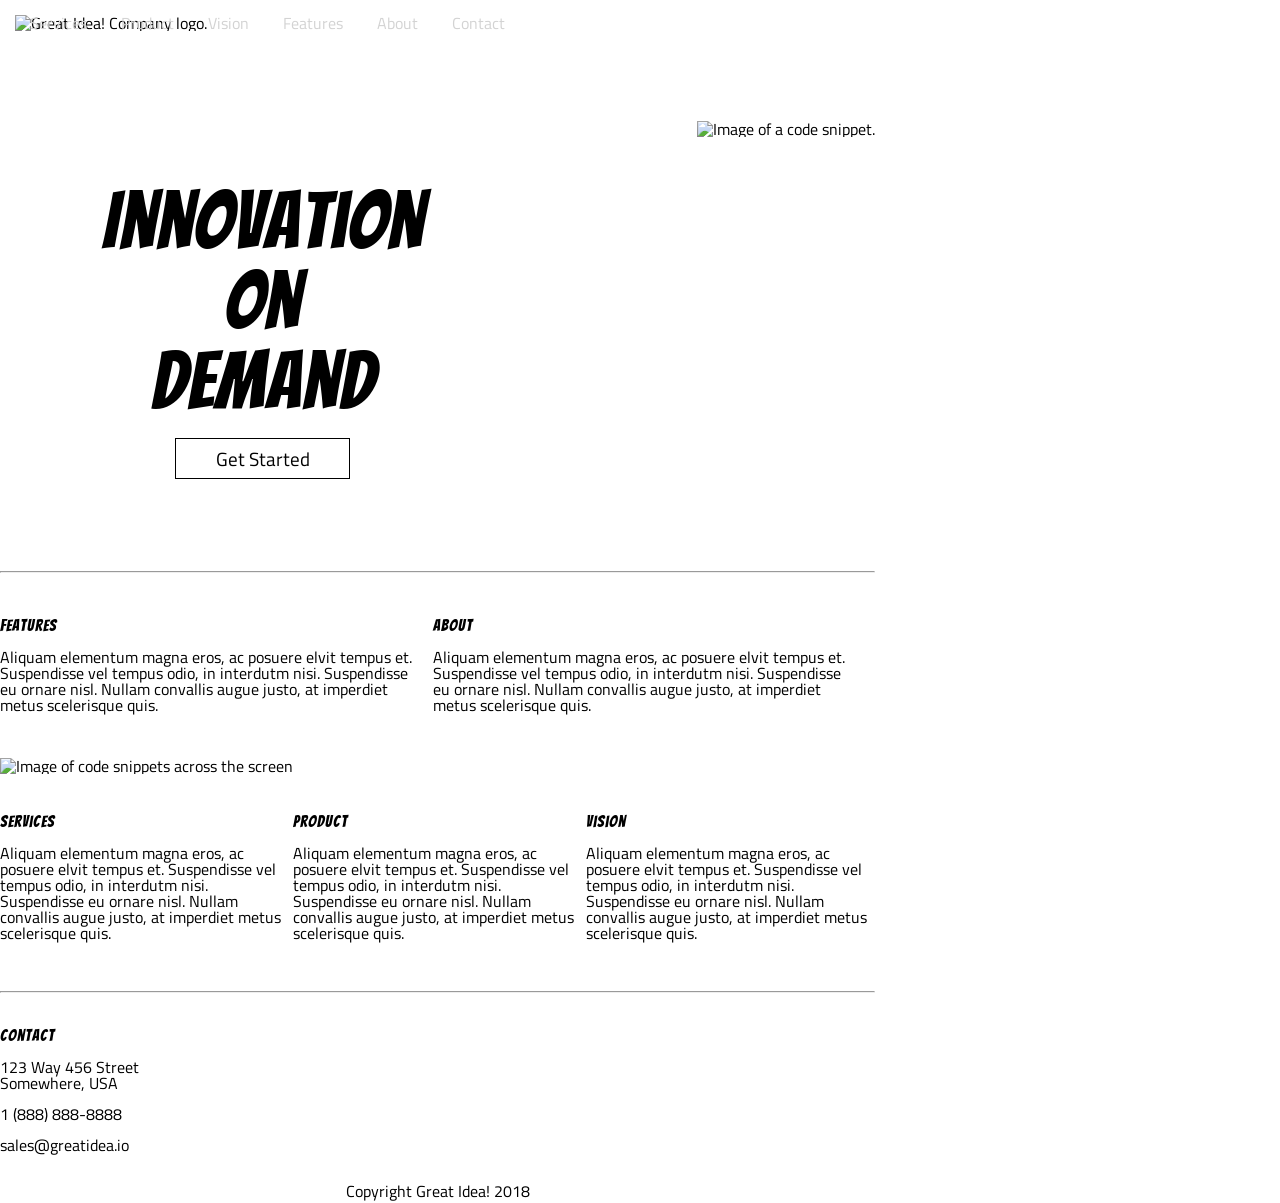
==== great-idea-website/index.html @ 52fa7d41 "Add files via upload" ====
<!doctype html>

<html lang="en">
  <head>
    <meta charset="utf-8">

    <title>Great Idea!</title>

    <link href="https://fonts.googleapis.com/css?family=Bangers|Titillium+Web" rel="stylesheet">
    <link rel="stylesheet" href="css/index.css">

    <!--[if lt IE 9]>
      <script src="https://cdnjs.cloudflare.com/ajax/libs/html5shiv/3.7.3/html5shiv.js"></script>
    <![endif]-->
  </head>

  <body>
    <div class="container">
      <div class="top-nav"> 
        <nav> 
          <a href='#'>Services</a>
          <a href='#'>Product</a> 
          <a href='#'>Vision</a> 
          <a href='#'>Features</a> 
          <a href='#'>About</a> 
          <a href='#'>Contact</a> 
        </nav>
        <img class="logo" src="img/logo.png" alt="Great Idea! Company logo.">
      </div>
      <section class='banner'> 
        <div class="center"> 
          <div class="banner-text"> 
            <h1>Innovation
            On<br>
            Demand</h1>

            <p>Get Started</p>
          </div>
        </div>
        <div class="banner-img"> 
          <img src="img/header-img.png" alt="Image of a code snippet.">
        </div>
      </section>
      <hr>
      <section class="content-row top-row">
        <div class="content-block top-block">
        <h3>Features</h3> 

        <p>Aliquam elementum magna eros, ac posuere elvit tempus et. Suspendisse vel tempus odio, in interdutm nisi. Suspendisse eu ornare nisl. Nullam convallis augue justo, at imperdiet metus scelerisque quis.</p>
        </div>

        <div class="content-block top-block">
        <h3>About</h3>
        <p>Aliquam elementum magna eros, ac posuere elvit tempus et. Suspendisse vel tempus odio, in interdutm nisi. Suspendisse eu ornare nisl. Nullam convallis augue justo, at imperdiet metus scelerisque quis.</p>
        </div>
      </section>

      <img class="middle-img" src="img/mid-page-accent.jpg" alt="Image of code snippets across the screen">

      <section class="content-row bottom-row">
        <div class="content-block bottom-block"> 
          <h3>Services</h3> 
          <p>Aliquam elementum magna eros, ac posuere elvit tempus et. Suspendisse vel tempus odio, in interdutm nisi. Suspendisse eu ornare nisl. Nullam convallis augue justo, at imperdiet metus scelerisque quis.</p>
        </div>
        <div class="content-block bottom-block"> 
          <h3>Product</h3> 
          <p>Aliquam elementum magna eros, ac posuere elvit tempus et. Suspendisse vel tempus odio, in interdutm nisi. Suspendisse eu ornare nisl. Nullam convallis augue justo, at imperdiet metus scelerisque quis.</p>
        </div>
        <div class="content-block bottom-block"> 
          <h3>Vision</h3> 
          <p>Aliquam elementum magna eros, ac posuere elvit tempus et. Suspendisse vel tempus odio, in interdutm nisi. Suspendisse eu ornare nisl. Nullam convallis augue justo, at imperdiet metus scelerisque quis.</p>
        </div>
      </section>
      <hr>
      <footer>
        <div class="contact">
          <h2>Contact</h2> 
          <p>123 Way 456 Street
          Somewhere, USA</p>

          <p>1 (888) 888-8888</p> 

          <p>sales@greatidea.io</p> 
        </div>
        <p class='copyright'>Copyright Great Idea! 2018</p>
      </footer>
    </div>

  </body>
</html>
---- great-idea-website/css/index.css ----
/* http://meyerweb.com/eric/tools/css/reset/ 
   v2.0 | 20110126
   License: none (public domain)
*/

html, body, div, span, applet, object, iframe,
h1, h2, h3, h4, h5, h6, p, blockquote, pre,
a, abbr, acronym, address, big, cite, code,
del, dfn, em, img, ins, kbd, q, s, samp,
small, strike, strong, sub, sup, tt, var,
b, u, i, center,
dl, dt, dd, ol, ul, li,
fieldset, form, label, legend,
table, caption, tbody, tfoot, thead, tr, th, td,
article, aside, canvas, details, embed, 
figure, figcaption, footer, header, hgroup, 
menu, nav, output, ruby, section, summary,
time, mark, audio, video {
	margin: 0;
	padding: 0;
	border: 0;
	font-size: 100%;
	font: inherit;
	vertical-align: baseline;
}
/* HTML5 display-role reset for older browsers */
article, aside, details, figcaption, figure, 
footer, header, hgroup, menu, nav, section {
	display: block;
}
body {
	line-height: 1;
}
ol, ul {
	list-style: none;
}
blockquote, q {
	quotes: none;
}
blockquote:before, blockquote:after,
q:before, q:after {
	content: '';
	content: none;
}
table {
	border-collapse: collapse;
	border-spacing: 0;
}

/* Set every element's box-sizing to border-box */
* {
    box-sizing: border-box;
}

html, body {
    height: 100%;
    font-family: 'Titillium Web', sans-serif;
}

h1, h2, h3, h4, h5 {
    font-family: 'Bangers', cursive;
    letter-spacing: 1px;
    margin-bottom: 15px;
}

/* Your code starts here! */

/* general */
.container {
	width: 875px;
}
.content-row {
	margin: 20px 0px;
}
.content-block {
	box-sizing: border-box;
	display: inline-block;
	padding: 10px 0px;
}
.top-block {
	width: 49%;
}
.bottom-block {
	width: 33%;
}
hr {
	margin: 25px 0px;
}
h2, h3 {
	margin-top: 10px;
}
p {
	margin: 15px 0px;
}

/* pieces */

/* Nav */
div.top-nav {
	margin: 15px;
	position: relative;
}
.top-nav nav {
	display: inline-block;
	position: fixed;
	z-index: 500;
}
.top-nav nav a {
	padding: 15px;
	text-decoration: none;
	color: lightgrey;
}
.logo {
	position: relative;
	text-align: right;
}

/* Banner */
section.banner {
	margin: 70px 0px 70px 0px;
	height: 400px;
	position: relative;
}
.banner div.center {
	width: 60%;
	text-align: center;
}
.banner .banner-text {
	display: inline-block;
	width: 350px;
	text-align: center;
	padding: 80px 0px;
}
.banner .banner-text h1 {
	font-size: 5rem;
}
.banner .banner-text p {
	box-sizing: border-box;
	font-size: 1.2rem;
	border: 1px solid black;
	width: 50%;
	text-align: center;
	display: inline-block;
	margin: 2px;
	padding: 10px;
}
.banner .banner-img {
	position: absolute;
	display: inline-block;
	right: 0px;
	top: 20px;
	/* float: right; */
}

/* main section */

/* footer */
footer {
	margin: 20px 0px;
}
footer .contact {
	display: inline-block;
	width: 20%;
}
footer p.copyright {
	text-align: center;
}
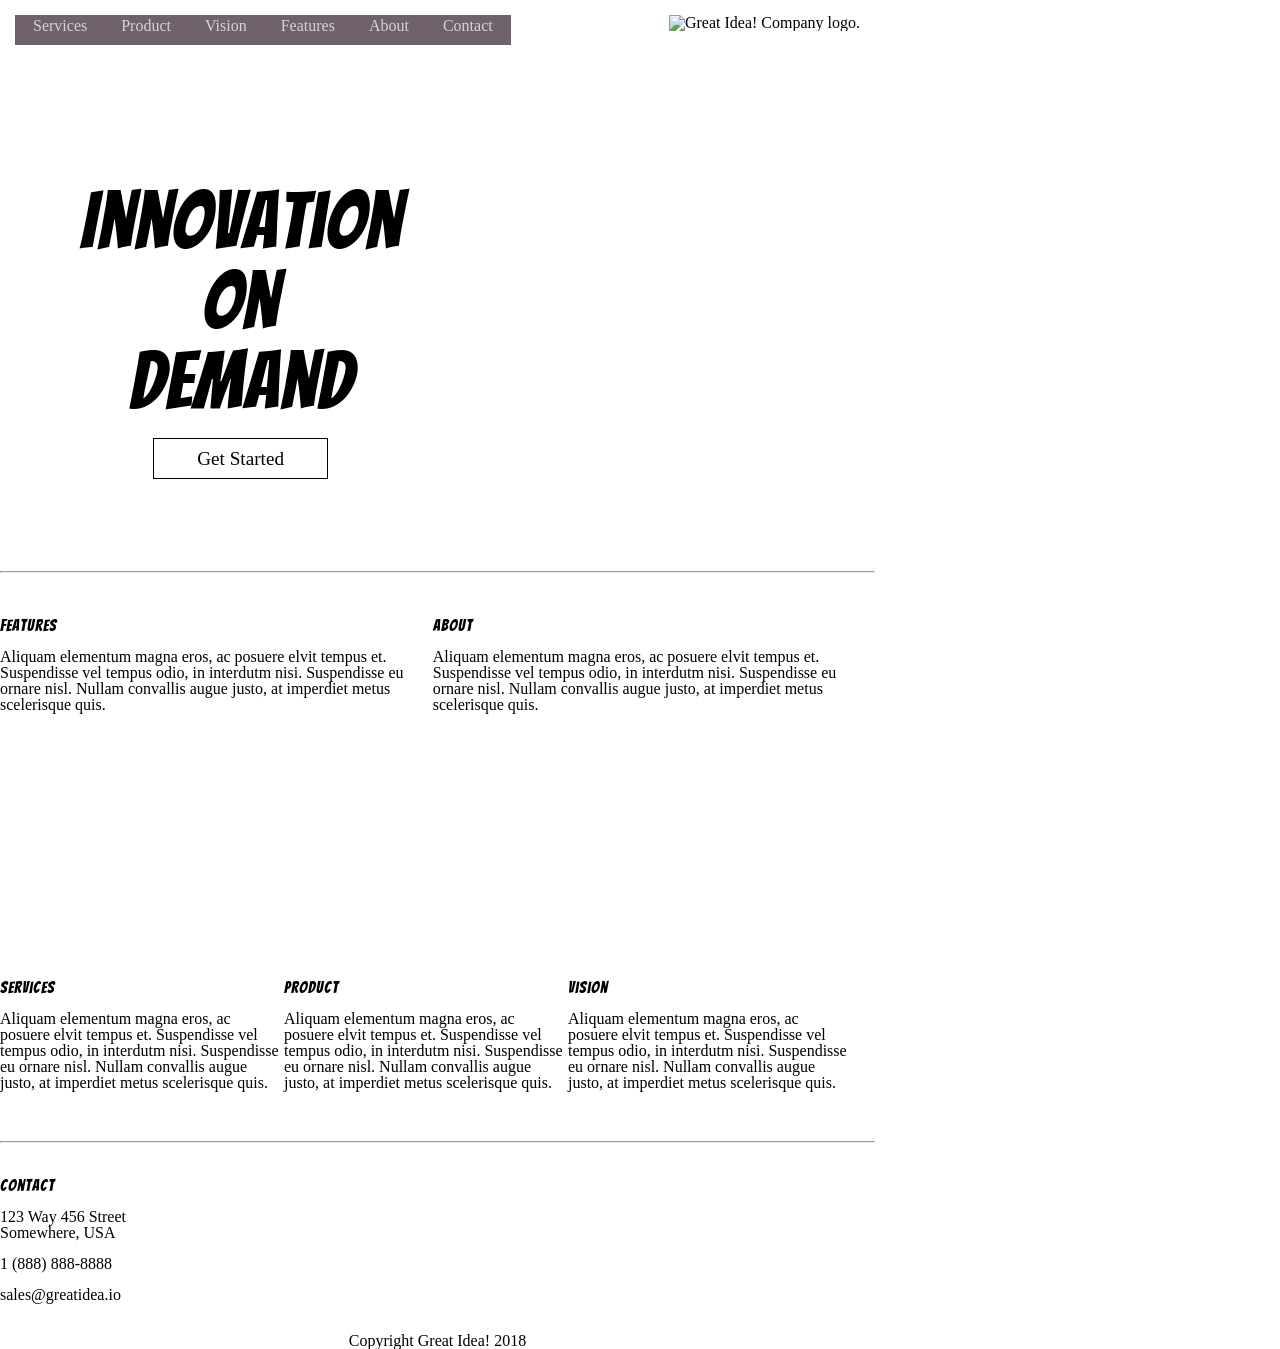
==== commit aea2b0c6: "Add files via upload" ====
--- a/great-idea-website/index.html
+++ b/great-idea-website/index.html
@@ -25,7 +25,9 @@
           <a href='#'>About</a> 
           <a href='#'>Contact</a> 
         </nav>
+        <div class="right-align"> 
         <img class="logo" src="img/logo.png" alt="Great Idea! Company logo.">
+        </div>
       </div>
       <section class='banner'> 
         <div class="center"> 
@@ -38,7 +40,7 @@
           </div>
         </div>
         <div class="banner-img"> 
-          <img src="img/header-img.png" alt="Image of a code snippet.">
+          <!-- <img src="img/header-img.png" alt="Image of a code snippet."> -->
         </div>
       </section>
       <hr>
@@ -54,8 +56,9 @@
         <p>Aliquam elementum magna eros, ac posuere elvit tempus et. Suspendisse vel tempus odio, in interdutm nisi. Suspendisse eu ornare nisl. Nullam convallis augue justo, at imperdiet metus scelerisque quis.</p>
         </div>
       </section>
-
-      <img class="middle-img" src="img/mid-page-accent.jpg" alt="Image of code snippets across the screen">
+      <div class="mid-page-accent-image">
+        <!-- <img class="middle-img" src="img/mid-page-accent.jpg" alt="Image of code snippets across the screen"> -->
+      </div>
 
       <section class="content-row bottom-row">
         <div class="content-block bottom-block"> 
--- a/great-idea-website/css/index.css
+++ b/great-idea-website/css/index.css
@@ -54,7 +54,7 @@
 
 html, body {
     height: 100%;
-    font-family: 'Titillium Web', sans-serif;
+    /* font-family: 'Titillium Web', sans-serif; */
 }
 
 h1, h2, h3, h4, h5 {
@@ -64,6 +64,12 @@
 }
 
 /* Your code starts here! */
+
+@import url('https://fonts.googleapis.com/css?family=Big+Shoulders+Text&display=swap');
+
+body, p {
+	font-family: 'Big Shoulders Text', cursive;
+}
 
 /* general */
 .container {
@@ -81,7 +87,7 @@
 	width: 49%;
 }
 .bottom-block {
-	width: 33%;
+	width: 32%;
 }
 hr {
 	margin: 25px 0px;
@@ -101,18 +107,33 @@
 	position: relative;
 }
 .top-nav nav {
+	background: #6f626d;
 	display: inline-block;
 	position: fixed;
 	z-index: 500;
+	text-align: left;
+	height: 30px;
+	padding: 3px;
 }
 .top-nav nav a {
 	padding: 15px;
 	text-decoration: none;
 	color: lightgrey;
+	position: relative;
+}
+.top-nav nav a:hover {
+	top: -3px;
+}
+.top-nav nav a:active {
+	top: 3px;
+	left: 1px;
+}
+
+.right-align {
+	text-align: right;
 }
 .logo {
 	position: relative;
-	text-align: right;
 }
 
 /* Banner */
@@ -122,7 +143,7 @@
 	position: relative;
 }
 .banner div.center {
-	width: 60%;
+	width: 55%;
 	text-align: center;
 }
 .banner .banner-text {
@@ -149,10 +170,18 @@
 	display: inline-block;
 	right: 0px;
 	top: 20px;
+	height: 380px;
+	width: 380px;
+	background-image: url('../img/header-img.png');
 	/* float: right; */
 }
 
 /* main section */
+
+.mid-page-accent-image {
+	height: 182px;
+	background-image: url('../img/mid-page-accent.jpg');
+}
 
 /* footer */
 footer {
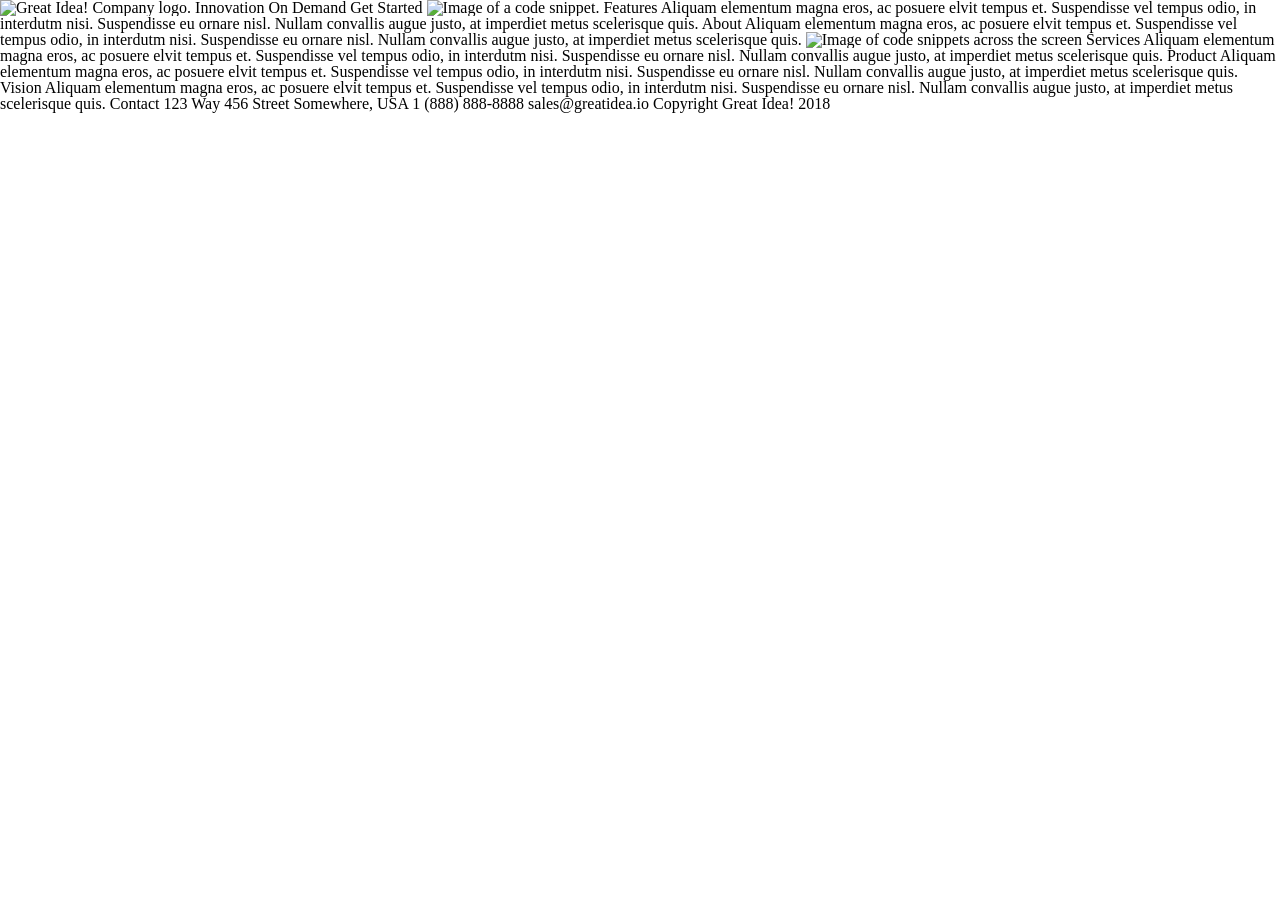
==== commit cca4604c: "Updated with comment" ====
--- a/great-idea-website/index.html
+++ b/great-idea-website/index.html
@@ -1,93 +1,63 @@
-<!doctype html>
-
-<html lang="en">
-  <head>
-    <meta charset="utf-8">
-
-    <title>Great Idea!</title>
-
-    <link href="https://fonts.googleapis.com/css?family=Bangers|Titillium+Web" rel="stylesheet">
-    <link rel="stylesheet" href="css/index.css">
-
-    <!--[if lt IE 9]>
-      <script src="https://cdnjs.cloudflare.com/ajax/libs/html5shiv/3.7.3/html5shiv.js"></script>
-    <![endif]-->
-  </head>
-
-  <body>
-    <div class="container">
-      <div class="top-nav"> 
-        <nav> 
-          <a href='#'>Services</a>
-          <a href='#'>Product</a> 
-          <a href='#'>Vision</a> 
-          <a href='#'>Features</a> 
-          <a href='#'>About</a> 
-          <a href='#'>Contact</a> 
-        </nav>
-        <div class="right-align"> 
-        <img class="logo" src="img/logo.png" alt="Great Idea! Company logo.">
-        </div>
-      </div>
-      <section class='banner'> 
-        <div class="center"> 
-          <div class="banner-text"> 
-            <h1>Innovation
-            On<br>
-            Demand</h1>
-
-            <p>Get Started</p>
-          </div>
-        </div>
-        <div class="banner-img"> 
-          <!-- <img src="img/header-img.png" alt="Image of a code snippet."> -->
-        </div>
-      </section>
-      <hr>
-      <section class="content-row top-row">
-        <div class="content-block top-block">
-        <h3>Features</h3> 
-
-        <p>Aliquam elementum magna eros, ac posuere elvit tempus et. Suspendisse vel tempus odio, in interdutm nisi. Suspendisse eu ornare nisl. Nullam convallis augue justo, at imperdiet metus scelerisque quis.</p>
-        </div>
-
-        <div class="content-block top-block">
-        <h3>About</h3>
-        <p>Aliquam elementum magna eros, ac posuere elvit tempus et. Suspendisse vel tempus odio, in interdutm nisi. Suspendisse eu ornare nisl. Nullam convallis augue justo, at imperdiet metus scelerisque quis.</p>
-        </div>
-      </section>
-      <div class="mid-page-accent-image">
-        <!-- <img class="middle-img" src="img/mid-page-accent.jpg" alt="Image of code snippets across the screen"> -->
-      </div>
-
-      <section class="content-row bottom-row">
-        <div class="content-block bottom-block"> 
-          <h3>Services</h3> 
-          <p>Aliquam elementum magna eros, ac posuere elvit tempus et. Suspendisse vel tempus odio, in interdutm nisi. Suspendisse eu ornare nisl. Nullam convallis augue justo, at imperdiet metus scelerisque quis.</p>
-        </div>
-        <div class="content-block bottom-block"> 
-          <h3>Product</h3> 
-          <p>Aliquam elementum magna eros, ac posuere elvit tempus et. Suspendisse vel tempus odio, in interdutm nisi. Suspendisse eu ornare nisl. Nullam convallis augue justo, at imperdiet metus scelerisque quis.</p>
-        </div>
-        <div class="content-block bottom-block"> 
-          <h3>Vision</h3> 
-          <p>Aliquam elementum magna eros, ac posuere elvit tempus et. Suspendisse vel tempus odio, in interdutm nisi. Suspendisse eu ornare nisl. Nullam convallis augue justo, at imperdiet metus scelerisque quis.</p>
-        </div>
-      </section>
-      <hr>
-      <footer>
-        <div class="contact">
-          <h2>Contact</h2> 
-          <p>123 Way 456 Street
-          Somewhere, USA</p>
-
-          <p>1 (888) 888-8888</p> 
-
-          <p>sales@greatidea.io</p> 
-        </div>
-        <p class='copyright'>Copyright Great Idea! 2018</p>
-      </footer>
-    </div>
-
-  </body>
+<!doctype html>
+
+<html lang="en">
+<head>
+  <meta charset="utf-8">
+
+  <title>Great Idea!</title>
+
+  <link href="https://fonts.googleapis.com/css?family=Bangers|Titillium+Web" rel="stylesheet">
+  <link rel="stylesheet" href="css/index.css">
+
+  <!--[if lt IE 9]>
+    <script src="https://cdnjs.cloudflare.com/ajax/libs/html5shiv/3.7.3/html5shiv.js"></script>
+  <![endif]-->
+</head>
+
+  <body>
+
+  <!-- Services
+  Product
+  Vision
+  Features
+  About
+  Contact -->
+
+  <img class="logo" src="img/logo.png" alt="Great Idea! Company logo.">
+  Innovation
+  On
+  Demand
+
+  Get Started
+
+  <img src="img/header-img.png" alt="Image of a code snippet.">
+
+  Features
+  Aliquam elementum magna eros, ac posuere elvit tempus et. Suspendisse vel tempus odio, in interdutm nisi. Suspendisse eu ornare nisl. Nullam convallis augue justo, at imperdiet metus scelerisque quis.
+
+
+  About
+  Aliquam elementum magna eros, ac posuere elvit tempus et. Suspendisse vel tempus odio, in interdutm nisi. Suspendisse eu ornare nisl. Nullam convallis augue justo, at imperdiet metus scelerisque quis.
+
+  <img class="middle-img" src="img/mid-page-accent.jpg" alt="Image of code snippets across the screen">
+  
+  Services
+  Aliquam elementum magna eros, ac posuere elvit tempus et. Suspendisse vel tempus odio, in interdutm nisi. Suspendisse eu ornare nisl. Nullam convallis augue justo, at imperdiet metus scelerisque quis.
+
+
+  Product
+  Aliquam elementum magna eros, ac posuere elvit tempus et. Suspendisse vel tempus odio, in interdutm nisi. Suspendisse eu ornare nisl. Nullam convallis augue justo, at imperdiet metus scelerisque quis.
+
+  Vision
+  Aliquam elementum magna eros, ac posuere elvit tempus et. Suspendisse vel tempus odio, in interdutm nisi. Suspendisse eu ornare nisl. Nullam convallis augue justo, at imperdiet metus scelerisque quis.
+
+  Contact
+  123 Way 456 Street
+  Somewhere, USA
+  1 (888) 888-8888
+  sales@greatidea.io
+
+  Copyright Great Idea! 2018
+  
+  </body>
 </html>
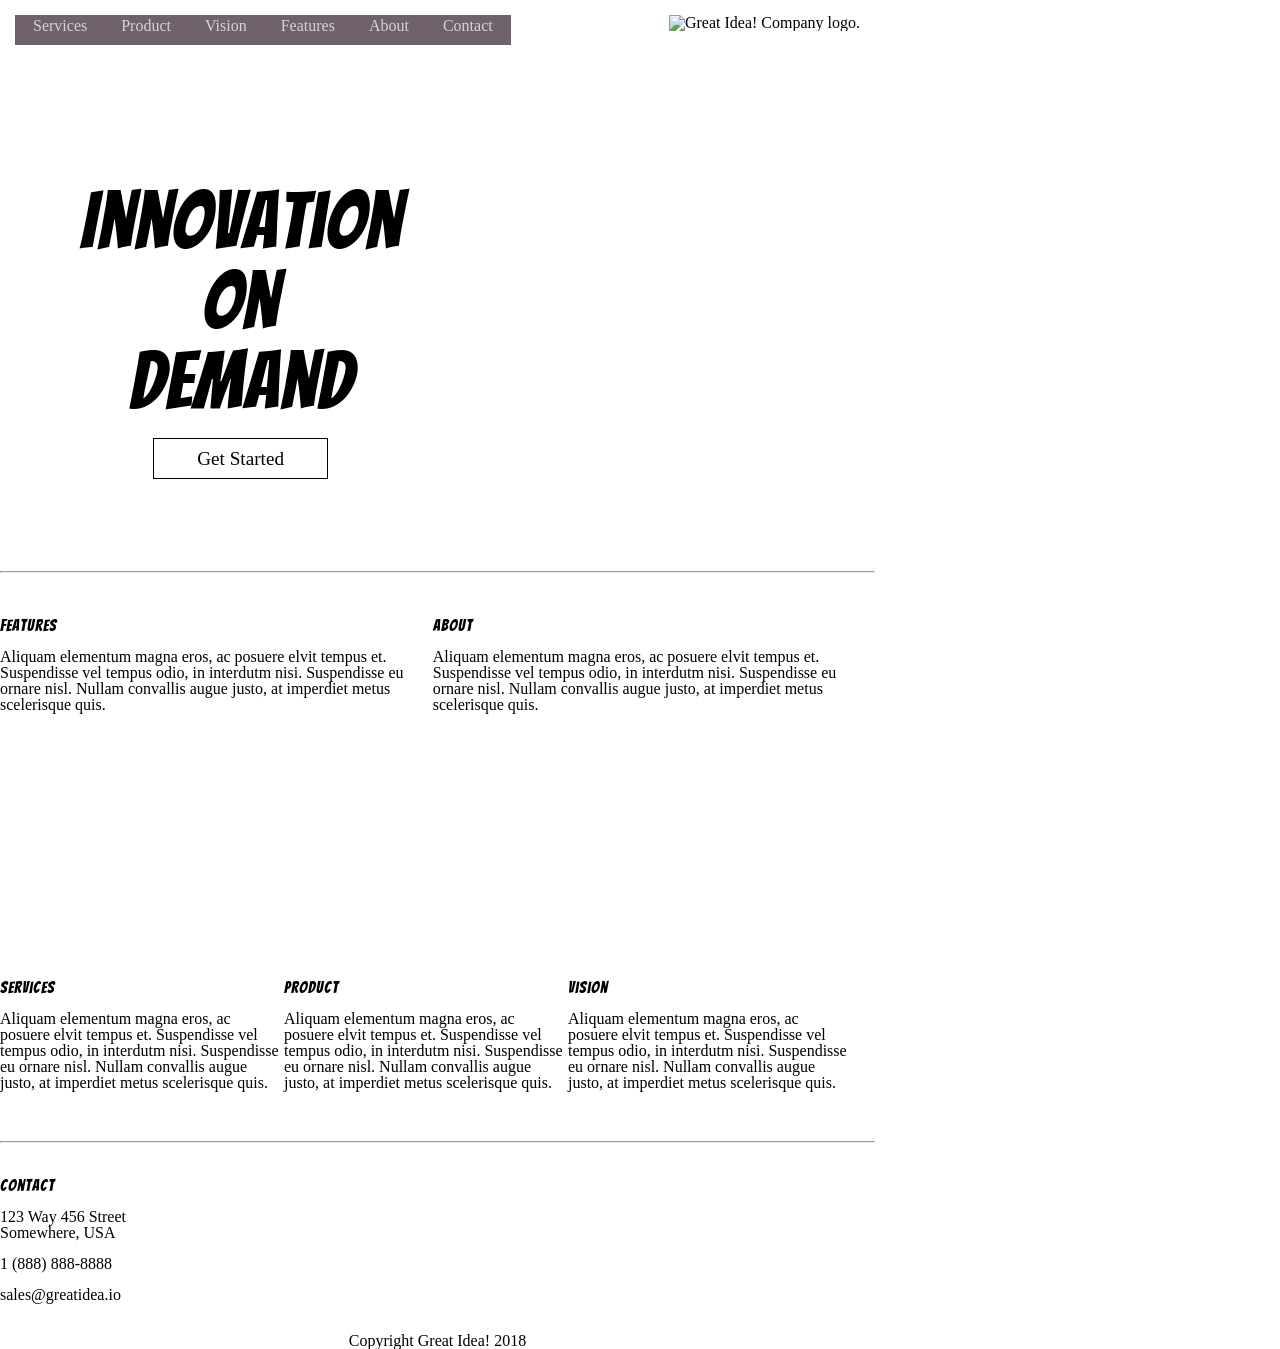
==== commit 11e416dd: "Project With Stretch Goals" ====
--- a/great-idea-website/index.html
+++ b/great-idea-website/index.html
@@ -1,63 +1,93 @@
 <!doctype html>
 
 <html lang="en">
-<head>
-  <meta charset="utf-8">
+  <head>
+    <meta charset="utf-8">
 
-  <title>Great Idea!</title>
+    <title>Great Idea!</title>
 
-  <link href="https://fonts.googleapis.com/css?family=Bangers|Titillium+Web" rel="stylesheet">
-  <link rel="stylesheet" href="css/index.css">
+    <link href="https://fonts.googleapis.com/css?family=Bangers|Titillium+Web" rel="stylesheet">
+    <link rel="stylesheet" href="css/index.css">
 
-  <!--[if lt IE 9]>
-    <script src="https://cdnjs.cloudflare.com/ajax/libs/html5shiv/3.7.3/html5shiv.js"></script>
-  <![endif]-->
-</head>
+    <!--[if lt IE 9]>
+      <script src="https://cdnjs.cloudflare.com/ajax/libs/html5shiv/3.7.3/html5shiv.js"></script>
+    <![endif]-->
+  </head>
 
   <body>
+    <div class="container">
+      <div class="top-nav"> 
+        <nav> 
+          <a href='#'>Services</a>
+          <a href='#'>Product</a> 
+          <a href='#'>Vision</a> 
+          <a href='#'>Features</a> 
+          <a href='#'>About</a> 
+          <a href='#'>Contact</a> 
+        </nav>
+      <div class="right-align"> 
+        <img class="logo" src="img/logo.png" alt="Great Idea! Company logo.">
+      </div>
+      </div>
+      <section class='banner'> 
+        <div class="center"> 
+          <div class="banner-text"> 
+            <h1>Innovation
+            On<br>
+            Demand</h1>
 
-  <!-- Services
-  Product
-  Vision
-  Features
-  About
-  Contact -->
+            <p>Get Started</p>
+          </div>
+        </div>
+        <div class="banner-img"> 
+          <!-- <img src="img/header-img.png" alt="Image of a code snippet."> -->
+        </div>
+      </section>
+      <hr>
+      <section class="content-row top-row">
+        <div class="content-block top-block">
+        <h3>Features</h3> 
 
-  <img class="logo" src="img/logo.png" alt="Great Idea! Company logo.">
-  Innovation
-  On
-  Demand
+        <p>Aliquam elementum magna eros, ac posuere elvit tempus et. Suspendisse vel tempus odio, in interdutm nisi. Suspendisse eu ornare nisl. Nullam convallis augue justo, at imperdiet metus scelerisque quis.</p>
+        </div>
 
-  Get Started
+        <div class="content-block top-block">
+        <h3>About</h3>
+        <p>Aliquam elementum magna eros, ac posuere elvit tempus et. Suspendisse vel tempus odio, in interdutm nisi. Suspendisse eu ornare nisl. Nullam convallis augue justo, at imperdiet metus scelerisque quis.</p>
+        </div>
+      </section>
+      <div class="mid-page-accent-image">
+        <!-- <img class="middle-img" src="img/mid-page-accent.jpg" alt="Image of code snippets across the screen"> -->
+      </div>
 
-  <img src="img/header-img.png" alt="Image of a code snippet.">
+      <section class="content-row bottom-row">
+        <div class="content-block bottom-block"> 
+          <h3>Services</h3> 
+          <p>Aliquam elementum magna eros, ac posuere elvit tempus et. Suspendisse vel tempus odio, in interdutm nisi. Suspendisse eu ornare nisl. Nullam convallis augue justo, at imperdiet metus scelerisque quis.</p>
+        </div>
+        <div class="content-block bottom-block"> 
+          <h3>Product</h3> 
+          <p>Aliquam elementum magna eros, ac posuere elvit tempus et. Suspendisse vel tempus odio, in interdutm nisi. Suspendisse eu ornare nisl. Nullam convallis augue justo, at imperdiet metus scelerisque quis.</p>
+        </div>
+        <div class="content-block bottom-block"> 
+          <h3>Vision</h3> 
+          <p>Aliquam elementum magna eros, ac posuere elvit tempus et. Suspendisse vel tempus odio, in interdutm nisi. Suspendisse eu ornare nisl. Nullam convallis augue justo, at imperdiet metus scelerisque quis.</p>
+        </div>
+      </section>
+      <hr>
+      <footer>
+        <div class="contact">
+          <h2>Contact</h2> 
+          <p>123 Way 456 Street
+          Somewhere, USA</p>
 
-  Features
-  Aliquam elementum magna eros, ac posuere elvit tempus et. Suspendisse vel tempus odio, in interdutm nisi. Suspendisse eu ornare nisl. Nullam convallis augue justo, at imperdiet metus scelerisque quis.
+          <p>1 (888) 888-8888</p> 
 
+          <p>sales@greatidea.io</p> 
+        </div>
+        <p class='copyright'>Copyright Great Idea! 2018</p>
+      </footer>
+    </div>
 
-  About
-  Aliquam elementum magna eros, ac posuere elvit tempus et. Suspendisse vel tempus odio, in interdutm nisi. Suspendisse eu ornare nisl. Nullam convallis augue justo, at imperdiet metus scelerisque quis.
-
-  <img class="middle-img" src="img/mid-page-accent.jpg" alt="Image of code snippets across the screen">
-  
-  Services
-  Aliquam elementum magna eros, ac posuere elvit tempus et. Suspendisse vel tempus odio, in interdutm nisi. Suspendisse eu ornare nisl. Nullam convallis augue justo, at imperdiet metus scelerisque quis.
-
-
-  Product
-  Aliquam elementum magna eros, ac posuere elvit tempus et. Suspendisse vel tempus odio, in interdutm nisi. Suspendisse eu ornare nisl. Nullam convallis augue justo, at imperdiet metus scelerisque quis.
-
-  Vision
-  Aliquam elementum magna eros, ac posuere elvit tempus et. Suspendisse vel tempus odio, in interdutm nisi. Suspendisse eu ornare nisl. Nullam convallis augue justo, at imperdiet metus scelerisque quis.
-
-  Contact
-  123 Way 456 Street
-  Somewhere, USA
-  1 (888) 888-8888
-  sales@greatidea.io
-
-  Copyright Great Idea! 2018
-  
   </body>
 </html>
--- a/great-idea-website/css/index.css
+++ b/great-idea-website/css/index.css
@@ -1,196 +1,196 @@
-/* http://meyerweb.com/eric/tools/css/reset/ 
-   v2.0 | 20110126
-   License: none (public domain)
-*/
-
-html, body, div, span, applet, object, iframe,
-h1, h2, h3, h4, h5, h6, p, blockquote, pre,
-a, abbr, acronym, address, big, cite, code,
-del, dfn, em, img, ins, kbd, q, s, samp,
-small, strike, strong, sub, sup, tt, var,
-b, u, i, center,
-dl, dt, dd, ol, ul, li,
-fieldset, form, label, legend,
-table, caption, tbody, tfoot, thead, tr, th, td,
-article, aside, canvas, details, embed, 
-figure, figcaption, footer, header, hgroup, 
-menu, nav, output, ruby, section, summary,
-time, mark, audio, video {
-	margin: 0;
-	padding: 0;
-	border: 0;
-	font-size: 100%;
-	font: inherit;
-	vertical-align: baseline;
-}
-/* HTML5 display-role reset for older browsers */
-article, aside, details, figcaption, figure, 
-footer, header, hgroup, menu, nav, section {
-	display: block;
-}
-body {
-	line-height: 1;
-}
-ol, ul {
-	list-style: none;
-}
-blockquote, q {
-	quotes: none;
-}
-blockquote:before, blockquote:after,
-q:before, q:after {
-	content: '';
-	content: none;
-}
-table {
-	border-collapse: collapse;
-	border-spacing: 0;
-}
-
-/* Set every element's box-sizing to border-box */
-* {
-    box-sizing: border-box;
-}
-
-html, body {
-    height: 100%;
-    /* font-family: 'Titillium Web', sans-serif; */
-}
-
-h1, h2, h3, h4, h5 {
-    font-family: 'Bangers', cursive;
-    letter-spacing: 1px;
-    margin-bottom: 15px;
-}
-
-/* Your code starts here! */
-
-@import url('https://fonts.googleapis.com/css?family=Big+Shoulders+Text&display=swap');
-
-body, p {
-	font-family: 'Big Shoulders Text', cursive;
-}
-
-/* general */
-.container {
-	width: 875px;
-}
-.content-row {
-	margin: 20px 0px;
-}
-.content-block {
-	box-sizing: border-box;
-	display: inline-block;
-	padding: 10px 0px;
-}
-.top-block {
-	width: 49%;
-}
-.bottom-block {
-	width: 32%;
-}
-hr {
-	margin: 25px 0px;
-}
-h2, h3 {
-	margin-top: 10px;
-}
-p {
-	margin: 15px 0px;
-}
-
-/* pieces */
-
-/* Nav */
-div.top-nav {
-	margin: 15px;
-	position: relative;
-}
-.top-nav nav {
-	background: #6f626d;
-	display: inline-block;
-	position: fixed;
-	z-index: 500;
-	text-align: left;
-	height: 30px;
-	padding: 3px;
-}
-.top-nav nav a {
-	padding: 15px;
-	text-decoration: none;
-	color: lightgrey;
-	position: relative;
-}
-.top-nav nav a:hover {
-	top: -3px;
-}
-.top-nav nav a:active {
-	top: 3px;
-	left: 1px;
-}
-
-.right-align {
-	text-align: right;
-}
-.logo {
-	position: relative;
-}
-
-/* Banner */
-section.banner {
-	margin: 70px 0px 70px 0px;
-	height: 400px;
-	position: relative;
-}
-.banner div.center {
-	width: 55%;
-	text-align: center;
-}
-.banner .banner-text {
-	display: inline-block;
-	width: 350px;
-	text-align: center;
-	padding: 80px 0px;
-}
-.banner .banner-text h1 {
-	font-size: 5rem;
-}
-.banner .banner-text p {
-	box-sizing: border-box;
-	font-size: 1.2rem;
-	border: 1px solid black;
-	width: 50%;
-	text-align: center;
-	display: inline-block;
-	margin: 2px;
-	padding: 10px;
-}
-.banner .banner-img {
-	position: absolute;
-	display: inline-block;
-	right: 0px;
-	top: 20px;
-	height: 380px;
-	width: 380px;
-	background-image: url('../img/header-img.png');
-	/* float: right; */
-}
-
-/* main section */
-
-.mid-page-accent-image {
-	height: 182px;
-	background-image: url('../img/mid-page-accent.jpg');
-}
-
-/* footer */
-footer {
-	margin: 20px 0px;
-}
-footer .contact {
-	display: inline-block;
-	width: 20%;
-}
-footer p.copyright {
-	text-align: center;
+/* http://meyerweb.com/eric/tools/css/reset/ 
+   v2.0 | 20110126
+   License: none (public domain)
+*/
+
+html, body, div, span, applet, object, iframe,
+h1, h2, h3, h4, h5, h6, p, blockquote, pre,
+a, abbr, acronym, address, big, cite, code,
+del, dfn, em, img, ins, kbd, q, s, samp,
+small, strike, strong, sub, sup, tt, var,
+b, u, i, center,
+dl, dt, dd, ol, ul, li,
+fieldset, form, label, legend,
+table, caption, tbody, tfoot, thead, tr, th, td,
+article, aside, canvas, details, embed, 
+figure, figcaption, footer, header, hgroup, 
+menu, nav, output, ruby, section, summary,
+time, mark, audio, video {
+	margin: 0;
+	padding: 0;
+	border: 0;
+	font-size: 100%;
+	font: inherit;
+	vertical-align: baseline;
+}
+/* HTML5 display-role reset for older browsers */
+article, aside, details, figcaption, figure, 
+footer, header, hgroup, menu, nav, section {
+	display: block;
+}
+body {
+	line-height: 1;
+}
+ol, ul {
+	list-style: none;
+}
+blockquote, q {
+	quotes: none;
+}
+blockquote:before, blockquote:after,
+q:before, q:after {
+	content: '';
+	content: none;
+}
+table {
+	border-collapse: collapse;
+	border-spacing: 0;
+}
+
+/* Set every element's box-sizing to border-box */
+* {
+    box-sizing: border-box;
+}
+
+html, body {
+    height: 100%;
+    /* font-family: 'Titillium Web', sans-serif; */
+}
+
+h1, h2, h3, h4, h5 {
+    font-family: 'Bangers', cursive;
+    letter-spacing: 1px;
+    margin-bottom: 15px;
+}
+
+/* Your code starts here! */
+
+@import url('https://fonts.googleapis.com/css?family=Big+Shoulders+Text&display=swap');
+
+body, p {
+	font-family: 'Big Shoulders Text', cursive;
+}
+
+/* general */
+.container {
+	width: 875px;
+}
+.content-row {
+	margin: 20px 0px;
+}
+.content-block {
+	box-sizing: border-box;
+	display: inline-block;
+	padding: 10px 0px;
+}
+.top-block {
+	width: 49%;
+}
+.bottom-block {
+	width: 32%;
+}
+hr {
+	margin: 25px 0px;
+}
+h2, h3 {
+	margin-top: 10px;
+}
+p {
+	margin: 15px 0px;
+}
+
+/* pieces */
+
+/* Nav */
+div.top-nav {
+	margin: 15px;
+	position: relative;
+}
+.top-nav nav {
+	background: #6f626d;
+	display: inline-block;
+	position: fixed;
+	z-index: 500;
+	text-align: left;
+	height: 30px;
+	padding: 3px;
+}
+.top-nav nav a {
+	padding: 15px;
+	text-decoration: none;
+	color: lightgrey;
+	position: relative;
+}
+.top-nav nav a:hover {
+	top: -3px;
+}
+.top-nav nav a:active {
+	top: 3px;
+	left: 1px;
+}
+
+.right-align {
+	text-align: right;
+}
+.logo {
+	position: relative;
+}
+
+/* Banner */
+section.banner {
+	margin: 70px 0px 70px 0px;
+	height: 400px;
+	position: relative;
+}
+.banner div.center {
+	width: 55%;
+	text-align: center;
+}
+.banner .banner-text {
+	display: inline-block;
+	width: 350px;
+	text-align: center;
+	padding: 80px 0px;
+}
+.banner .banner-text h1 {
+	font-size: 5rem;
+}
+.banner .banner-text p {
+	box-sizing: border-box;
+	font-size: 1.2rem;
+	border: 1px solid black;
+	width: 50%;
+	text-align: center;
+	display: inline-block;
+	margin: 2px;
+	padding: 10px;
+}
+.banner .banner-img {
+	position: absolute;
+	display: inline-block;
+	right: 0px;
+	top: 20px;
+	height: 380px;
+	width: 380px;
+	background-image: url('../img/header-img.png');
+	/* float: right; */
+}
+
+/* main section */
+
+.mid-page-accent-image {
+	height: 182px;
+	background-image: url('../img/mid-page-accent.jpg');
+}
+
+/* footer */
+footer {
+	margin: 20px 0px;
+}
+footer .contact {
+	display: inline-block;
+	width: 20%;
+}
+footer p.copyright {
+	text-align: center;
 }
